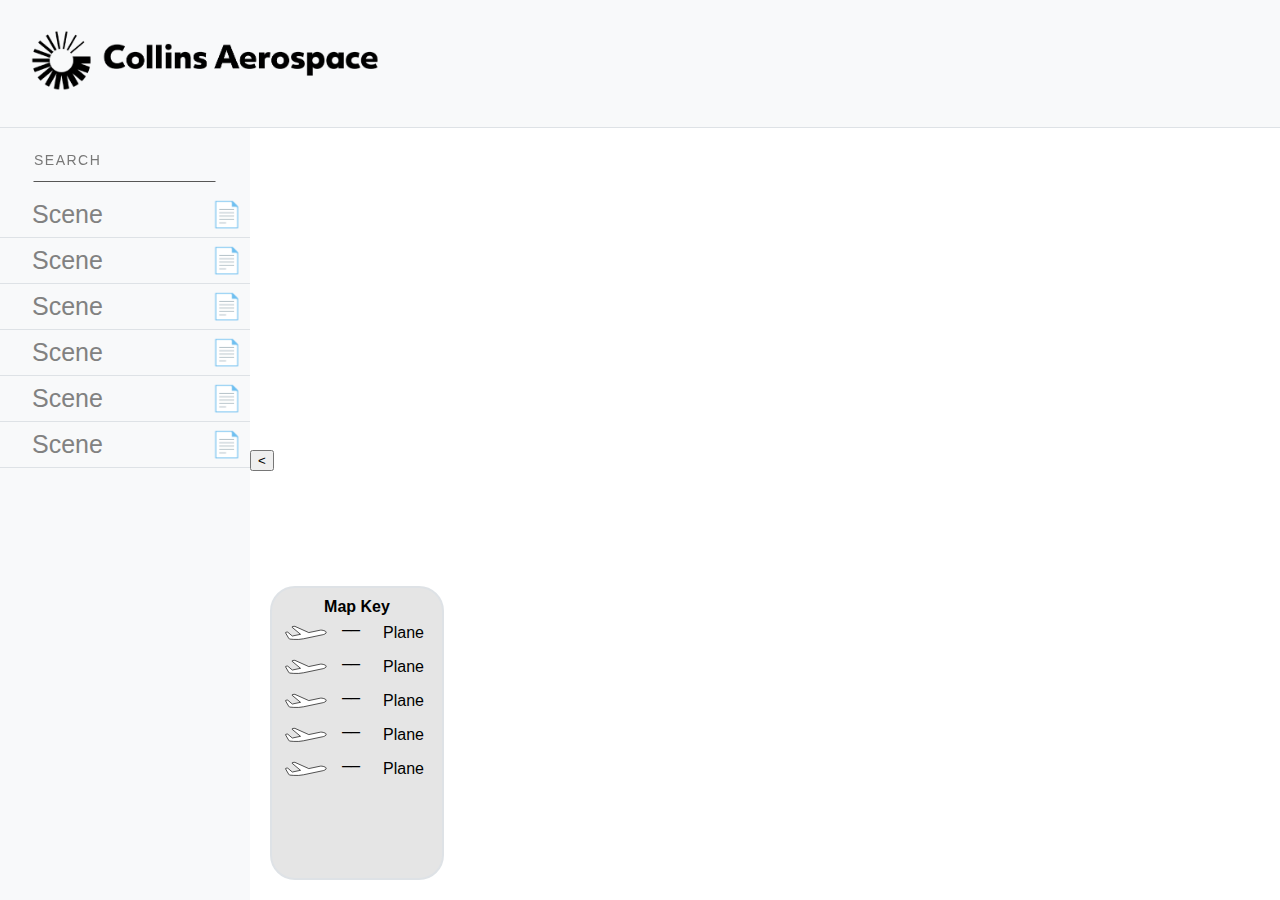
==== Website/index.html @ 30d4fb81 "Front end progress" ====
<!DOCTYPE html>
<html>
<head>
<meta name="viewport" content="width=device-width, initial-scale=1">
<link rel="stylesheet" href="assets/css/styles.css">
<script src="assets/js/scripts.js"></script> 
</head>


<!-- HEADER -->
<header>
  <div class="header_logo">
    <a href="index.html">
      <object style="padding-right: 1rem;" data="assets/img/collins-full-logo.png" width="350" height=""> </object>
    </a>
  </div>
</header>
<body>
  <!-- SIDE NAV -->
  <div id="mySidenav" class="sidenav">
    <!-- SEARCH BAR -->
    <div class="search-container">
      <input class="search-input" type="text" placeholder="Search">
    </div>
    <!-- CONTENT IN SIDEBAR -->
    <div class="sidenav-item">
      <a href="#">Scene</a>
      <a href="report_page.html">&#128196;</a>
    </div>
    <div class="sidenav-item">
      <a href="#">Scene</a>
      <a href="report_page.html">&#128196;</a>
    </div>
    <div class="sidenav-item">
      <a href="#">Scene</a>
      <a href="report_page.html">&#128196;</a>
    </div>
    <div class="sidenav-item">
      <a href="#">Scene</a>
      <a href="report_page.html">&#128196;</a>
    </div>
    <div class="sidenav-item">
      <a href="#">Scene</a>
      <a href="report_page.html">&#128196;</a>
    </div>
    <div class="sidenav-item">
      <a href="#">Scene</a>
      <a href="report_page.html">&#128196;</a>
    </div>
  </div>

  <button id="button" class="sidebar-button" onclick="sb_open()">></button>
  <div id="main" style="margin-left: 250px;">
  <button id="button2" class="sidebar-button" onclick="sb_close()"><</button>

    <!-- MAP KEY -->
    <div class="map-key-container">
      <div class="map-key-title">
        <b>
          Map Key
        </b>
      </div>
      <!-- MAP KEY ITEMS -->
      <div class="map-key-item">
        <svg width="45" height="26" xmlns="http://www.w3.org/2000/svg" xmlns:xlink="http://www.w3.org/1999/xlink" ><defs><clipPath id="clip0"><rect x="0" y="0" width="67" height="36"/></clipPath></defs><g clip-path="url(#clip0)"><path d="M6 72 90 72 90 76 6 76Z" stroke="#000000" stroke-width="1.33333" stroke-linecap="butt" stroke-linejoin="miter" stroke-miterlimit="4" stroke-opacity="1" fill="#FFFFFF" fill-rule="nonzero" fill-opacity="1" transform="scale(1 1.00328)"/><path d="M15.929 46.205C14.9321 46.1269 14.0361 45.5669 13.529 44.705L7.1 33.769C6.89207 33.4012 7.02167 32.9345 7.38946 32.7266 7.45765 32.688 7.53136 32.6602 7.608 32.644L9.97 32.144C10.6671 31.9974 11.3928 32.182 11.935 32.644L20.605 40.07 37.075 36.614 20.3 22.651C19.9755 22.3796 19.9325 21.8965 20.2039 21.572 20.314 21.4403 20.4651 21.3495 20.633 21.314L24.101 20.587C24.7334 20.4531 25.3919 20.5231 25.982 20.787L53.544 33.165 76.752 28.3C79.746 27.671 88.018 29.843 88.489 32.089 89.275 35.832 81.789 37.403 81.789 37.403L43.029 45.537C36.6453 46.8767 30.1035 47.3019 23.6 46.8Z" stroke="#000000" stroke-width="1.33333" stroke-linecap="butt" stroke-linejoin="miter" stroke-miterlimit="4" stroke-opacity="1" fill="#FFFFFF" fill-rule="nonzero" fill-opacity="1" transform="scale(0.5 0.5)"/></g></svg>
        <p style="position:relative; bottom:10px">__</p>
        <p>Plane</p>
      </div>
      <div class="map-key-item">
        <svg width="45" height="26" xmlns="http://www.w3.org/2000/svg" xmlns:xlink="http://www.w3.org/1999/xlink" ><defs><clipPath id="clip0"><rect x="0" y="0" width="67" height="36"/></clipPath></defs><g clip-path="url(#clip0)"><path d="M6 72 90 72 90 76 6 76Z" stroke="#000000" stroke-width="1.33333" stroke-linecap="butt" stroke-linejoin="miter" stroke-miterlimit="4" stroke-opacity="1" fill="#FFFFFF" fill-rule="nonzero" fill-opacity="1" transform="scale(1 1.00328)"/><path d="M15.929 46.205C14.9321 46.1269 14.0361 45.5669 13.529 44.705L7.1 33.769C6.89207 33.4012 7.02167 32.9345 7.38946 32.7266 7.45765 32.688 7.53136 32.6602 7.608 32.644L9.97 32.144C10.6671 31.9974 11.3928 32.182 11.935 32.644L20.605 40.07 37.075 36.614 20.3 22.651C19.9755 22.3796 19.9325 21.8965 20.2039 21.572 20.314 21.4403 20.4651 21.3495 20.633 21.314L24.101 20.587C24.7334 20.4531 25.3919 20.5231 25.982 20.787L53.544 33.165 76.752 28.3C79.746 27.671 88.018 29.843 88.489 32.089 89.275 35.832 81.789 37.403 81.789 37.403L43.029 45.537C36.6453 46.8767 30.1035 47.3019 23.6 46.8Z" stroke="#000000" stroke-width="1.33333" stroke-linecap="butt" stroke-linejoin="miter" stroke-miterlimit="4" stroke-opacity="1" fill="#FFFFFF" fill-rule="nonzero" fill-opacity="1" transform="scale(0.5 0.5)"/></g></svg>
        <p style="position:relative; bottom:10px">__</p>
        <p>Plane</p>
      </div>
      <div class="map-key-item">
        <svg width="45" height="26" xmlns="http://www.w3.org/2000/svg" xmlns:xlink="http://www.w3.org/1999/xlink" ><defs><clipPath id="clip0"><rect x="0" y="0" width="67" height="36"/></clipPath></defs><g clip-path="url(#clip0)"><path d="M6 72 90 72 90 76 6 76Z" stroke="#000000" stroke-width="1.33333" stroke-linecap="butt" stroke-linejoin="miter" stroke-miterlimit="4" stroke-opacity="1" fill="#FFFFFF" fill-rule="nonzero" fill-opacity="1" transform="scale(1 1.00328)"/><path d="M15.929 46.205C14.9321 46.1269 14.0361 45.5669 13.529 44.705L7.1 33.769C6.89207 33.4012 7.02167 32.9345 7.38946 32.7266 7.45765 32.688 7.53136 32.6602 7.608 32.644L9.97 32.144C10.6671 31.9974 11.3928 32.182 11.935 32.644L20.605 40.07 37.075 36.614 20.3 22.651C19.9755 22.3796 19.9325 21.8965 20.2039 21.572 20.314 21.4403 20.4651 21.3495 20.633 21.314L24.101 20.587C24.7334 20.4531 25.3919 20.5231 25.982 20.787L53.544 33.165 76.752 28.3C79.746 27.671 88.018 29.843 88.489 32.089 89.275 35.832 81.789 37.403 81.789 37.403L43.029 45.537C36.6453 46.8767 30.1035 47.3019 23.6 46.8Z" stroke="#000000" stroke-width="1.33333" stroke-linecap="butt" stroke-linejoin="miter" stroke-miterlimit="4" stroke-opacity="1" fill="#FFFFFF" fill-rule="nonzero" fill-opacity="1" transform="scale(0.5 0.5)"/></g></svg>
        <p style="position:relative; bottom:10px">__</p>
        <p>Plane</p>
      </div>
      <div class="map-key-item">
        <svg width="45" height="26" xmlns="http://www.w3.org/2000/svg" xmlns:xlink="http://www.w3.org/1999/xlink" ><defs><clipPath id="clip0"><rect x="0" y="0" width="67" height="36"/></clipPath></defs><g clip-path="url(#clip0)"><path d="M6 72 90 72 90 76 6 76Z" stroke="#000000" stroke-width="1.33333" stroke-linecap="butt" stroke-linejoin="miter" stroke-miterlimit="4" stroke-opacity="1" fill="#FFFFFF" fill-rule="nonzero" fill-opacity="1" transform="scale(1 1.00328)"/><path d="M15.929 46.205C14.9321 46.1269 14.0361 45.5669 13.529 44.705L7.1 33.769C6.89207 33.4012 7.02167 32.9345 7.38946 32.7266 7.45765 32.688 7.53136 32.6602 7.608 32.644L9.97 32.144C10.6671 31.9974 11.3928 32.182 11.935 32.644L20.605 40.07 37.075 36.614 20.3 22.651C19.9755 22.3796 19.9325 21.8965 20.2039 21.572 20.314 21.4403 20.4651 21.3495 20.633 21.314L24.101 20.587C24.7334 20.4531 25.3919 20.5231 25.982 20.787L53.544 33.165 76.752 28.3C79.746 27.671 88.018 29.843 88.489 32.089 89.275 35.832 81.789 37.403 81.789 37.403L43.029 45.537C36.6453 46.8767 30.1035 47.3019 23.6 46.8Z" stroke="#000000" stroke-width="1.33333" stroke-linecap="butt" stroke-linejoin="miter" stroke-miterlimit="4" stroke-opacity="1" fill="#FFFFFF" fill-rule="nonzero" fill-opacity="1" transform="scale(0.5 0.5)"/></g></svg>
        <p style="position:relative; bottom:10px">__</p>
        <p>Plane</p>
      </div>
      <div class="map-key-item">
        <svg width="45" height="26" xmlns="http://www.w3.org/2000/svg" xmlns:xlink="http://www.w3.org/1999/xlink" ><defs><clipPath id="clip0"><rect x="0" y="0" width="67" height="36"/></clipPath></defs><g clip-path="url(#clip0)"><path d="M6 72 90 72 90 76 6 76Z" stroke="#000000" stroke-width="1.33333" stroke-linecap="butt" stroke-linejoin="miter" stroke-miterlimit="4" stroke-opacity="1" fill="#FFFFFF" fill-rule="nonzero" fill-opacity="1" transform="scale(1 1.00328)"/><path d="M15.929 46.205C14.9321 46.1269 14.0361 45.5669 13.529 44.705L7.1 33.769C6.89207 33.4012 7.02167 32.9345 7.38946 32.7266 7.45765 32.688 7.53136 32.6602 7.608 32.644L9.97 32.144C10.6671 31.9974 11.3928 32.182 11.935 32.644L20.605 40.07 37.075 36.614 20.3 22.651C19.9755 22.3796 19.9325 21.8965 20.2039 21.572 20.314 21.4403 20.4651 21.3495 20.633 21.314L24.101 20.587C24.7334 20.4531 25.3919 20.5231 25.982 20.787L53.544 33.165 76.752 28.3C79.746 27.671 88.018 29.843 88.489 32.089 89.275 35.832 81.789 37.403 81.789 37.403L43.029 45.537C36.6453 46.8767 30.1035 47.3019 23.6 46.8Z" stroke="#000000" stroke-width="1.33333" stroke-linecap="butt" stroke-linejoin="miter" stroke-miterlimit="4" stroke-opacity="1" fill="#FFFFFF" fill-rule="nonzero" fill-opacity="1" transform="scale(0.5 0.5)"/></g></svg>
        <p style="position:relative; bottom:10px">__</p>
        <p>Plane</p>
      </div>
    </div>  
  </div>
</div>
   
</body>
</html>
---- Website/assets/css/styles.css ----
body {
  font-family: 'Raleway', sans-serif;
  margin: 0;
  padding: 0;
}

:root {
--sidebar-size: 250px;
--header-bc: #F8F9FA;
--border-colour: #dee2e6;
}

/* The key */
.map-key-container{
margin:20px;
position: absolute;
width: 150px;
min-height: 30%;
bottom: 0;
border-radius: 25px;
padding: 10px;
border: 2px solid var(--border-colour);
background-color: rgba(0, 0, 0, 0.1);
}

.map-key-title{
width: 100%;
text-align: center;
}

.map-key-item{
display: flex;
justify-content: space-between;
}

.map-key-item p{
margin:8px;
}

/* Bootstrap for search */
@import url('https://fonts.googleapis.com/css?family=Raleway:400,700,900');

.search-input {
width: auto;
margin-left: 33px;
margin-top: 10px;
margin-bottom: 10px;
background-color: transparent;
transition: transform 250ms ease-in-out;
font-size: 14px;
line-height: 18px;
color: #575756;
background-color: transparent;
background-repeat: no-repeat;
background-size: 18px 18px;
backface-visibility: hidden;
transform-style: preserve-3d;

padding: 12px 0;
outline: 0;
border: 1px solid transparent;
border-bottom: 1px solid #575756;
border-radius: 0;
background-position: 100% center;
}

.search-input::placeholder {
color: rgba(87, 87, 86, 0.8);
text-transform: uppercase;
letter-spacing: 1.5px;
}

.search-input:hover,
      .search-input:focus {
padding: 12px 0;
outline: 0;
border: 1px solid transparent;
border-bottom: 1px solid #575756;
border-radius: 0;
background-position: 100% center;
}

/* Main section */
.main {
top: 0;
left: 0;
margin-left: var(--sidebar-size);
}

@media screen and (max-height: 450px) {
.sidenav {padding-top: 15px;}
.sidenav a {font-size: 18px;}
}

/* Sidebar */
.sidenav {
height: 100%;
width: var(--sidebar-size);
position: fixed;
z-index: 1;
left: 0;
background-color: var(--header-bc);
overflow-x: hidden;
overflow-y: scroll;
transition: 0.5s;
}

.sidenav-item {
padding: 8px 8px 8px 32px;
text-decoration: none;
font-size: 25px;
color: #818181;
display: flex;
transition: 0.3s;
border-bottom: 1px solid var(--border-colour) !important;
justify-content: space-between;
}

.sidenav-item a {
text-decoration: none;
color: #818181;
}

.sidenav a:hover {
color: #f1f1f1;
}

.sidenav .closebtn {
position: absolute;
top: 0;
right: 25px;
font-size: 36px;
margin-left: 50px;
}

/* Collapsable Sidebar Button */
.sidebar-button{
  position: fixed;
  top: 50%;
}


/* Header */
.header-item {
text-decoration: none;
}

header{
padding: 30px;
text-align: center;
background-color: var(--header-bc);
color: #efece7;
font-size: 25px;
display: flex;
flex-direction: row;
justify-content: space-between;
border-bottom: 1px solid var(--border-colour) !important;
}
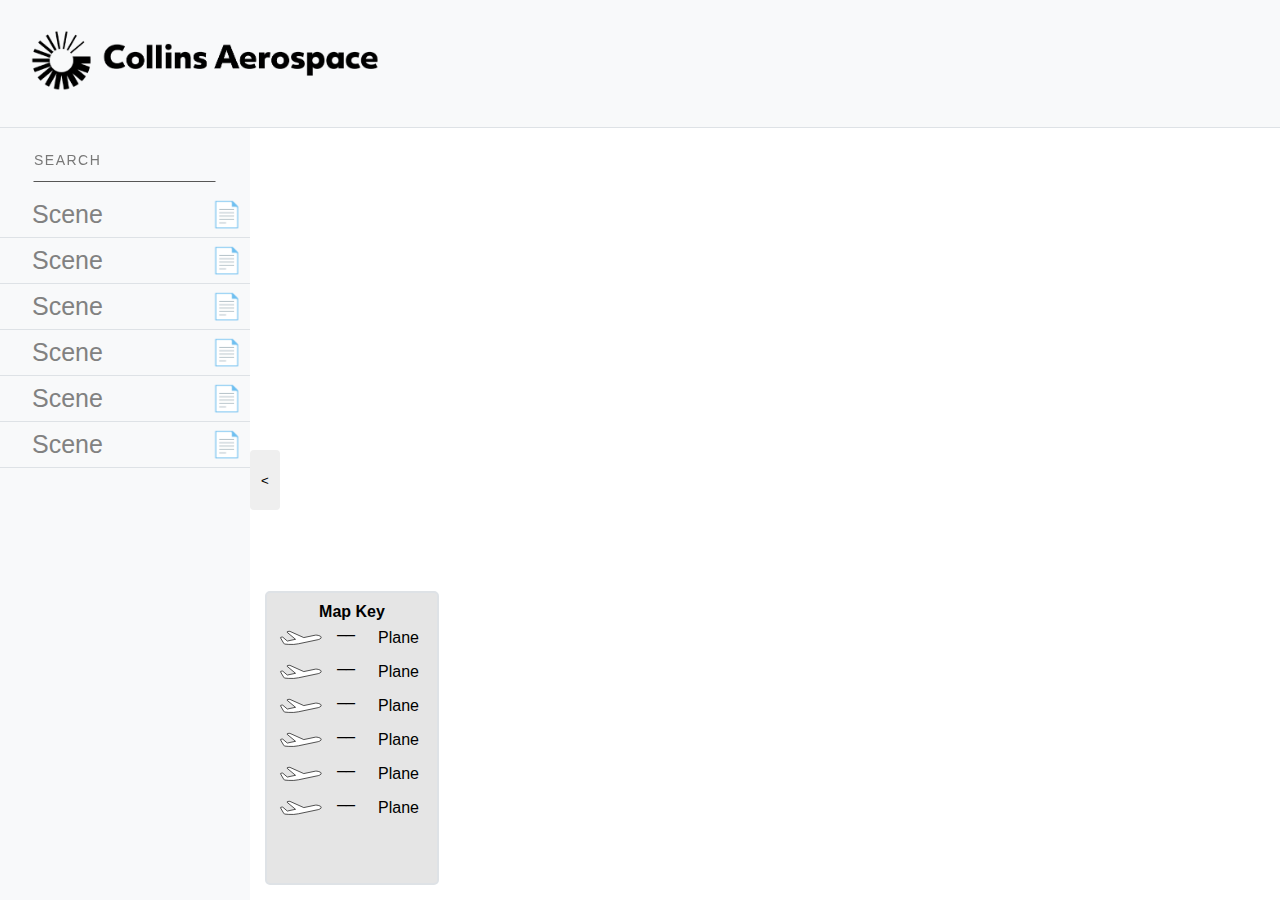
==== commit cf4a85d7: "Updated front end" ====
--- a/Website/index.html
+++ b/Website/index.html
@@ -11,7 +11,7 @@
 <header>
   <div class="header_logo">
     <a href="index.html">
-      <object style="padding-right: 1rem;" data="assets/img/collins-full-logo.png" width="350" height=""> </object>
+      <object style="padding-right: 1rem;" data="assets/img/collins-full-logo.png" width="350"> </object>
     </a>
   </div>
 </header>
@@ -86,6 +86,11 @@
         <p style="position:relative; bottom:10px">__</p>
         <p>Plane</p>
       </div>
+      <div class="map-key-item">
+        <svg width="45" height="26" xmlns="http://www.w3.org/2000/svg" xmlns:xlink="http://www.w3.org/1999/xlink" ><defs><clipPath id="clip0"><rect x="0" y="0" width="67" height="36"/></clipPath></defs><g clip-path="url(#clip0)"><path d="M6 72 90 72 90 76 6 76Z" stroke="#000000" stroke-width="1.33333" stroke-linecap="butt" stroke-linejoin="miter" stroke-miterlimit="4" stroke-opacity="1" fill="#FFFFFF" fill-rule="nonzero" fill-opacity="1" transform="scale(1 1.00328)"/><path d="M15.929 46.205C14.9321 46.1269 14.0361 45.5669 13.529 44.705L7.1 33.769C6.89207 33.4012 7.02167 32.9345 7.38946 32.7266 7.45765 32.688 7.53136 32.6602 7.608 32.644L9.97 32.144C10.6671 31.9974 11.3928 32.182 11.935 32.644L20.605 40.07 37.075 36.614 20.3 22.651C19.9755 22.3796 19.9325 21.8965 20.2039 21.572 20.314 21.4403 20.4651 21.3495 20.633 21.314L24.101 20.587C24.7334 20.4531 25.3919 20.5231 25.982 20.787L53.544 33.165 76.752 28.3C79.746 27.671 88.018 29.843 88.489 32.089 89.275 35.832 81.789 37.403 81.789 37.403L43.029 45.537C36.6453 46.8767 30.1035 47.3019 23.6 46.8Z" stroke="#000000" stroke-width="1.33333" stroke-linecap="butt" stroke-linejoin="miter" stroke-miterlimit="4" stroke-opacity="1" fill="#FFFFFF" fill-rule="nonzero" fill-opacity="1" transform="scale(0.5 0.5)"/></g></svg>
+        <p style="position:relative; bottom:10px">__</p>
+        <p>Plane</p>
+      </div>
     </div>  
   </div>
 </div>
--- a/Website/assets/css/styles.css
+++ b/Website/assets/css/styles.css
@@ -12,12 +12,12 @@
 
 /* The key */
 .map-key-container{
-margin:20px;
+margin:15px;
 position: absolute;
 width: 150px;
 min-height: 30%;
 bottom: 0;
-border-radius: 25px;
+border-radius: 5px;
 padding: 10px;
 border: 2px solid var(--border-colour);
 background-color: rgba(0, 0, 0, 0.1);
@@ -137,6 +137,10 @@
 .sidebar-button{
   position: fixed;
   top: 50%;
+  height: 60px;
+  border: none;
+  border-radius: 4px;
+  width: 30px;
 }
 
 
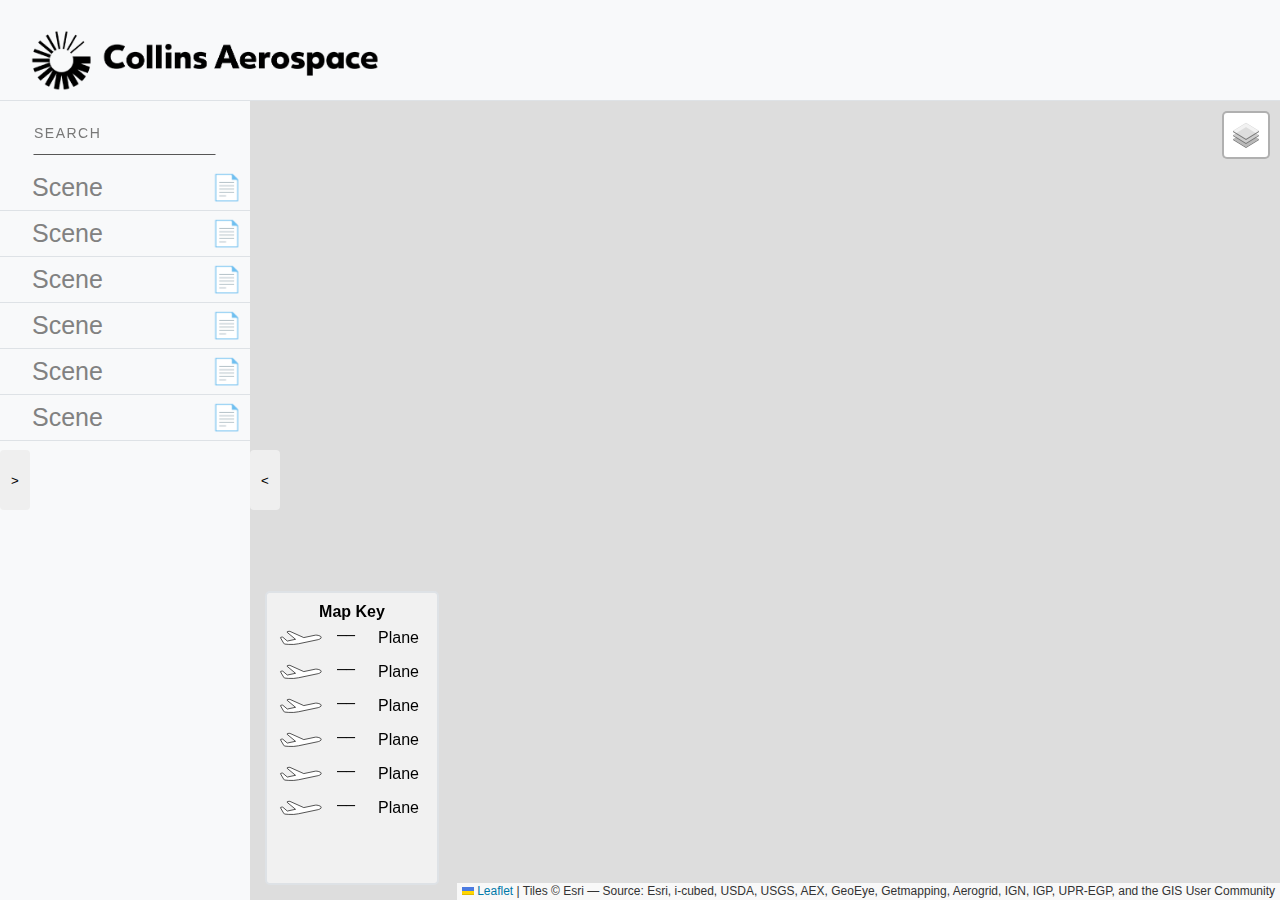
==== commit c784b659: "The new proposed webpage" ====
--- a/Website/index.html
+++ b/Website/index.html
@@ -2,98 +2,121 @@
 <html>
 <head>
 <meta name="viewport" content="width=device-width, initial-scale=1">
-<link rel="stylesheet" href="assets/css/styles.css">
-<script src="assets/js/scripts.js"></script> 
+<!-- LEAFLET -->
+<link rel="stylesheet" href="scripts/leaflet.css"/>
+<link rel="stylesheet" href="scripts/leaflet.draw.css"/>
+<link rel="stylesheet" href="scripts/main.css"/>
+<script src="scripts/leaflet.js"></script>
+<script src="scripts/leaflet.draw.js"></script>
+<script src="scripts/heatmap.min.js"></script>
+<script src="scripts/leaflet-heatmap.js"></script>
+<script src="scripts/main.js"></script>
+
+<!-- VANILLA -->
+<link rel="stylesheet" href="scripts/css/styles.css">
+<script src="scripts/js/scripts.js"></script> 
 </head>
 
 
-<!-- HEADER -->
-<header>
-  <div class="header_logo">
-    <a href="index.html">
-      <object style="padding-right: 1rem;" data="assets/img/collins-full-logo.png" width="350"> </object>
-    </a>
-  </div>
-</header>
 <body>
-  <!-- SIDE NAV -->
-  <div id="mySidenav" class="sidenav">
+
+  <!-- HEADER -->
+  <header>
+    <div class="header_logo">
+      <a href="index.html">
+        <object style="padding-right: 1rem;" data="scripts/img/collins-full-logo.png" width="350"> </object>
+      </a>
+    </div>
+  </header>
+  
+  <!-- MAP -->
+  <div id="map"></div>
+  <div class="main">
+
+  
+    <!-- SIDE NAV -->
+    <div id="mySidenav" class="sidenav">
     <!-- SEARCH BAR -->
-    <div class="search-container">
-      <input class="search-input" type="text" placeholder="Search">
+      <div class="search-container">
+        <input class="search-input" type="text" placeholder="Search">
+      </div>
+      <!-- CONTENT IN SIDEBAR -->
+      <div class="sidenav-item">
+        <a href="#">Scene</a>
+        <a href="report_page.html">&#128196;</a>
+      </div>
+      <div class="sidenav-item">
+        <a href="#">Scene</a>
+        <a href="report_page.html">&#128196;</a>
+      </div>
+      <div class="sidenav-item">
+        <a href="#">Scene</a>
+        <a href="report_page.html">&#128196;</a>
+      </div>
+      <div class="sidenav-item">
+        <a href="#">Scene</a>
+        <a href="report_page.html">&#128196;</a>
+      </div>
+      <div class="sidenav-item">
+        <a href="#">Scene</a>
+        <a href="report_page.html">&#128196;</a>
+      </div>
+      <div class="sidenav-item">
+        <a href="#">Scene</a>
+        <a href="report_page.html">&#128196;</a>
+      </div>
     </div>
-    <!-- CONTENT IN SIDEBAR -->
-    <div class="sidenav-item">
-      <a href="#">Scene</a>
-      <a href="report_page.html">&#128196;</a>
-    </div>
-    <div class="sidenav-item">
-      <a href="#">Scene</a>
-      <a href="report_page.html">&#128196;</a>
-    </div>
-    <div class="sidenav-item">
-      <a href="#">Scene</a>
-      <a href="report_page.html">&#128196;</a>
-    </div>
-    <div class="sidenav-item">
-      <a href="#">Scene</a>
-      <a href="report_page.html">&#128196;</a>
-    </div>
-    <div class="sidenav-item">
-      <a href="#">Scene</a>
-      <a href="report_page.html">&#128196;</a>
-    </div>
-    <div class="sidenav-item">
-      <a href="#">Scene</a>
-      <a href="report_page.html">&#128196;</a>
+
+
+    <!-- BUTTONS FOR COLLAPSING SIDEBAR -->
+    <button id="button" class="sidebar-button" onclick="sb_open()">></button>
+    <div id="map-display" style="margin-left: 250px;">
+      <button id="button2" class="sidebar-button" onclick="sb_close()"><</button> 
+
+      
+
+      <!-- MAP KEY -->
+      <div class="map-key-container">
+        <div class="map-key-title">
+          <b>
+            Map Key
+          </b>
+        </div>
+        <!-- MAP KEY ITEMS -->
+        <div class="map-key-item">
+          <svg width="45" height="26" xmlns="http://www.w3.org/2000/svg" xmlns:xlink="http://www.w3.org/1999/xlink" ><defs><clipPath id="clip0"><rect x="0" y="0" width="67" height="36"/></clipPath></defs><g clip-path="url(#clip0)"><path d="M6 72 90 72 90 76 6 76Z" stroke="#000000" stroke-width="1.33333" stroke-linecap="butt" stroke-linejoin="miter" stroke-miterlimit="4" stroke-opacity="1" fill="#FFFFFF" fill-rule="nonzero" fill-opacity="1" transform="scale(1 1.00328)"/><path d="M15.929 46.205C14.9321 46.1269 14.0361 45.5669 13.529 44.705L7.1 33.769C6.89207 33.4012 7.02167 32.9345 7.38946 32.7266 7.45765 32.688 7.53136 32.6602 7.608 32.644L9.97 32.144C10.6671 31.9974 11.3928 32.182 11.935 32.644L20.605 40.07 37.075 36.614 20.3 22.651C19.9755 22.3796 19.9325 21.8965 20.2039 21.572 20.314 21.4403 20.4651 21.3495 20.633 21.314L24.101 20.587C24.7334 20.4531 25.3919 20.5231 25.982 20.787L53.544 33.165 76.752 28.3C79.746 27.671 88.018 29.843 88.489 32.089 89.275 35.832 81.789 37.403 81.789 37.403L43.029 45.537C36.6453 46.8767 30.1035 47.3019 23.6 46.8Z" stroke="#000000" stroke-width="1.33333" stroke-linecap="butt" stroke-linejoin="miter" stroke-miterlimit="4" stroke-opacity="1" fill="#FFFFFF" fill-rule="nonzero" fill-opacity="1" transform="scale(0.5 0.5)"/></g></svg>
+          <p style="position:relative; bottom:10px">__</p>
+          <p>Plane</p>
+        </div>
+        <div class="map-key-item">
+          <svg width="45" height="26" xmlns="http://www.w3.org/2000/svg" xmlns:xlink="http://www.w3.org/1999/xlink" ><defs><clipPath id="clip0"><rect x="0" y="0" width="67" height="36"/></clipPath></defs><g clip-path="url(#clip0)"><path d="M6 72 90 72 90 76 6 76Z" stroke="#000000" stroke-width="1.33333" stroke-linecap="butt" stroke-linejoin="miter" stroke-miterlimit="4" stroke-opacity="1" fill="#FFFFFF" fill-rule="nonzero" fill-opacity="1" transform="scale(1 1.00328)"/><path d="M15.929 46.205C14.9321 46.1269 14.0361 45.5669 13.529 44.705L7.1 33.769C6.89207 33.4012 7.02167 32.9345 7.38946 32.7266 7.45765 32.688 7.53136 32.6602 7.608 32.644L9.97 32.144C10.6671 31.9974 11.3928 32.182 11.935 32.644L20.605 40.07 37.075 36.614 20.3 22.651C19.9755 22.3796 19.9325 21.8965 20.2039 21.572 20.314 21.4403 20.4651 21.3495 20.633 21.314L24.101 20.587C24.7334 20.4531 25.3919 20.5231 25.982 20.787L53.544 33.165 76.752 28.3C79.746 27.671 88.018 29.843 88.489 32.089 89.275 35.832 81.789 37.403 81.789 37.403L43.029 45.537C36.6453 46.8767 30.1035 47.3019 23.6 46.8Z" stroke="#000000" stroke-width="1.33333" stroke-linecap="butt" stroke-linejoin="miter" stroke-miterlimit="4" stroke-opacity="1" fill="#FFFFFF" fill-rule="nonzero" fill-opacity="1" transform="scale(0.5 0.5)"/></g></svg>
+          <p style="position:relative; bottom:10px">__</p>
+          <p>Plane</p>
+        </div>
+        <div class="map-key-item">
+          <svg width="45" height="26" xmlns="http://www.w3.org/2000/svg" xmlns:xlink="http://www.w3.org/1999/xlink" ><defs><clipPath id="clip0"><rect x="0" y="0" width="67" height="36"/></clipPath></defs><g clip-path="url(#clip0)"><path d="M6 72 90 72 90 76 6 76Z" stroke="#000000" stroke-width="1.33333" stroke-linecap="butt" stroke-linejoin="miter" stroke-miterlimit="4" stroke-opacity="1" fill="#FFFFFF" fill-rule="nonzero" fill-opacity="1" transform="scale(1 1.00328)"/><path d="M15.929 46.205C14.9321 46.1269 14.0361 45.5669 13.529 44.705L7.1 33.769C6.89207 33.4012 7.02167 32.9345 7.38946 32.7266 7.45765 32.688 7.53136 32.6602 7.608 32.644L9.97 32.144C10.6671 31.9974 11.3928 32.182 11.935 32.644L20.605 40.07 37.075 36.614 20.3 22.651C19.9755 22.3796 19.9325 21.8965 20.2039 21.572 20.314 21.4403 20.4651 21.3495 20.633 21.314L24.101 20.587C24.7334 20.4531 25.3919 20.5231 25.982 20.787L53.544 33.165 76.752 28.3C79.746 27.671 88.018 29.843 88.489 32.089 89.275 35.832 81.789 37.403 81.789 37.403L43.029 45.537C36.6453 46.8767 30.1035 47.3019 23.6 46.8Z" stroke="#000000" stroke-width="1.33333" stroke-linecap="butt" stroke-linejoin="miter" stroke-miterlimit="4" stroke-opacity="1" fill="#FFFFFF" fill-rule="nonzero" fill-opacity="1" transform="scale(0.5 0.5)"/></g></svg>
+          <p style="position:relative; bottom:10px">__</p>
+          <p>Plane</p>
+        </div>
+        <div class="map-key-item">
+          <svg width="45" height="26" xmlns="http://www.w3.org/2000/svg" xmlns:xlink="http://www.w3.org/1999/xlink" ><defs><clipPath id="clip0"><rect x="0" y="0" width="67" height="36"/></clipPath></defs><g clip-path="url(#clip0)"><path d="M6 72 90 72 90 76 6 76Z" stroke="#000000" stroke-width="1.33333" stroke-linecap="butt" stroke-linejoin="miter" stroke-miterlimit="4" stroke-opacity="1" fill="#FFFFFF" fill-rule="nonzero" fill-opacity="1" transform="scale(1 1.00328)"/><path d="M15.929 46.205C14.9321 46.1269 14.0361 45.5669 13.529 44.705L7.1 33.769C6.89207 33.4012 7.02167 32.9345 7.38946 32.7266 7.45765 32.688 7.53136 32.6602 7.608 32.644L9.97 32.144C10.6671 31.9974 11.3928 32.182 11.935 32.644L20.605 40.07 37.075 36.614 20.3 22.651C19.9755 22.3796 19.9325 21.8965 20.2039 21.572 20.314 21.4403 20.4651 21.3495 20.633 21.314L24.101 20.587C24.7334 20.4531 25.3919 20.5231 25.982 20.787L53.544 33.165 76.752 28.3C79.746 27.671 88.018 29.843 88.489 32.089 89.275 35.832 81.789 37.403 81.789 37.403L43.029 45.537C36.6453 46.8767 30.1035 47.3019 23.6 46.8Z" stroke="#000000" stroke-width="1.33333" stroke-linecap="butt" stroke-linejoin="miter" stroke-miterlimit="4" stroke-opacity="1" fill="#FFFFFF" fill-rule="nonzero" fill-opacity="1" transform="scale(0.5 0.5)"/></g></svg>
+          <p style="position:relative; bottom:10px">__</p>
+          <p>Plane</p>
+        </div>
+        <div class="map-key-item">
+          <svg width="45" height="26" xmlns="http://www.w3.org/2000/svg" xmlns:xlink="http://www.w3.org/1999/xlink" ><defs><clipPath id="clip0"><rect x="0" y="0" width="67" height="36"/></clipPath></defs><g clip-path="url(#clip0)"><path d="M6 72 90 72 90 76 6 76Z" stroke="#000000" stroke-width="1.33333" stroke-linecap="butt" stroke-linejoin="miter" stroke-miterlimit="4" stroke-opacity="1" fill="#FFFFFF" fill-rule="nonzero" fill-opacity="1" transform="scale(1 1.00328)"/><path d="M15.929 46.205C14.9321 46.1269 14.0361 45.5669 13.529 44.705L7.1 33.769C6.89207 33.4012 7.02167 32.9345 7.38946 32.7266 7.45765 32.688 7.53136 32.6602 7.608 32.644L9.97 32.144C10.6671 31.9974 11.3928 32.182 11.935 32.644L20.605 40.07 37.075 36.614 20.3 22.651C19.9755 22.3796 19.9325 21.8965 20.2039 21.572 20.314 21.4403 20.4651 21.3495 20.633 21.314L24.101 20.587C24.7334 20.4531 25.3919 20.5231 25.982 20.787L53.544 33.165 76.752 28.3C79.746 27.671 88.018 29.843 88.489 32.089 89.275 35.832 81.789 37.403 81.789 37.403L43.029 45.537C36.6453 46.8767 30.1035 47.3019 23.6 46.8Z" stroke="#000000" stroke-width="1.33333" stroke-linecap="butt" stroke-linejoin="miter" stroke-miterlimit="4" stroke-opacity="1" fill="#FFFFFF" fill-rule="nonzero" fill-opacity="1" transform="scale(0.5 0.5)"/></g></svg>
+          <p style="position:relative; bottom:10px">__</p>
+          <p>Plane</p>
+        </div>
+        <div class="map-key-item">
+          <svg width="45" height="26" xmlns="http://www.w3.org/2000/svg" xmlns:xlink="http://www.w3.org/1999/xlink" ><defs><clipPath id="clip0"><rect x="0" y="0" width="67" height="36"/></clipPath></defs><g clip-path="url(#clip0)"><path d="M6 72 90 72 90 76 6 76Z" stroke="#000000" stroke-width="1.33333" stroke-linecap="butt" stroke-linejoin="miter" stroke-miterlimit="4" stroke-opacity="1" fill="#FFFFFF" fill-rule="nonzero" fill-opacity="1" transform="scale(1 1.00328)"/><path d="M15.929 46.205C14.9321 46.1269 14.0361 45.5669 13.529 44.705L7.1 33.769C6.89207 33.4012 7.02167 32.9345 7.38946 32.7266 7.45765 32.688 7.53136 32.6602 7.608 32.644L9.97 32.144C10.6671 31.9974 11.3928 32.182 11.935 32.644L20.605 40.07 37.075 36.614 20.3 22.651C19.9755 22.3796 19.9325 21.8965 20.2039 21.572 20.314 21.4403 20.4651 21.3495 20.633 21.314L24.101 20.587C24.7334 20.4531 25.3919 20.5231 25.982 20.787L53.544 33.165 76.752 28.3C79.746 27.671 88.018 29.843 88.489 32.089 89.275 35.832 81.789 37.403 81.789 37.403L43.029 45.537C36.6453 46.8767 30.1035 47.3019 23.6 46.8Z" stroke="#000000" stroke-width="1.33333" stroke-linecap="butt" stroke-linejoin="miter" stroke-miterlimit="4" stroke-opacity="1" fill="#FFFFFF" fill-rule="nonzero" fill-opacity="1" transform="scale(0.5 0.5)"/></g></svg>
+          <p style="position:relative; bottom:10px">__</p>
+          <p>Plane</p>
+        </div>
+      </div>
+
+
     </div>
   </div>
-
-  <button id="button" class="sidebar-button" onclick="sb_open()">></button>
-  <div id="main" style="margin-left: 250px;">
-  <button id="button2" class="sidebar-button" onclick="sb_close()"><</button>
-
-    <!-- MAP KEY -->
-    <div class="map-key-container">
-      <div class="map-key-title">
-        <b>
-          Map Key
-        </b>
-      </div>
-      <!-- MAP KEY ITEMS -->
-      <div class="map-key-item">
-        <svg width="45" height="26" xmlns="http://www.w3.org/2000/svg" xmlns:xlink="http://www.w3.org/1999/xlink" ><defs><clipPath id="clip0"><rect x="0" y="0" width="67" height="36"/></clipPath></defs><g clip-path="url(#clip0)"><path d="M6 72 90 72 90 76 6 76Z" stroke="#000000" stroke-width="1.33333" stroke-linecap="butt" stroke-linejoin="miter" stroke-miterlimit="4" stroke-opacity="1" fill="#FFFFFF" fill-rule="nonzero" fill-opacity="1" transform="scale(1 1.00328)"/><path d="M15.929 46.205C14.9321 46.1269 14.0361 45.5669 13.529 44.705L7.1 33.769C6.89207 33.4012 7.02167 32.9345 7.38946 32.7266 7.45765 32.688 7.53136 32.6602 7.608 32.644L9.97 32.144C10.6671 31.9974 11.3928 32.182 11.935 32.644L20.605 40.07 37.075 36.614 20.3 22.651C19.9755 22.3796 19.9325 21.8965 20.2039 21.572 20.314 21.4403 20.4651 21.3495 20.633 21.314L24.101 20.587C24.7334 20.4531 25.3919 20.5231 25.982 20.787L53.544 33.165 76.752 28.3C79.746 27.671 88.018 29.843 88.489 32.089 89.275 35.832 81.789 37.403 81.789 37.403L43.029 45.537C36.6453 46.8767 30.1035 47.3019 23.6 46.8Z" stroke="#000000" stroke-width="1.33333" stroke-linecap="butt" stroke-linejoin="miter" stroke-miterlimit="4" stroke-opacity="1" fill="#FFFFFF" fill-rule="nonzero" fill-opacity="1" transform="scale(0.5 0.5)"/></g></svg>
-        <p style="position:relative; bottom:10px">__</p>
-        <p>Plane</p>
-      </div>
-      <div class="map-key-item">
-        <svg width="45" height="26" xmlns="http://www.w3.org/2000/svg" xmlns:xlink="http://www.w3.org/1999/xlink" ><defs><clipPath id="clip0"><rect x="0" y="0" width="67" height="36"/></clipPath></defs><g clip-path="url(#clip0)"><path d="M6 72 90 72 90 76 6 76Z" stroke="#000000" stroke-width="1.33333" stroke-linecap="butt" stroke-linejoin="miter" stroke-miterlimit="4" stroke-opacity="1" fill="#FFFFFF" fill-rule="nonzero" fill-opacity="1" transform="scale(1 1.00328)"/><path d="M15.929 46.205C14.9321 46.1269 14.0361 45.5669 13.529 44.705L7.1 33.769C6.89207 33.4012 7.02167 32.9345 7.38946 32.7266 7.45765 32.688 7.53136 32.6602 7.608 32.644L9.97 32.144C10.6671 31.9974 11.3928 32.182 11.935 32.644L20.605 40.07 37.075 36.614 20.3 22.651C19.9755 22.3796 19.9325 21.8965 20.2039 21.572 20.314 21.4403 20.4651 21.3495 20.633 21.314L24.101 20.587C24.7334 20.4531 25.3919 20.5231 25.982 20.787L53.544 33.165 76.752 28.3C79.746 27.671 88.018 29.843 88.489 32.089 89.275 35.832 81.789 37.403 81.789 37.403L43.029 45.537C36.6453 46.8767 30.1035 47.3019 23.6 46.8Z" stroke="#000000" stroke-width="1.33333" stroke-linecap="butt" stroke-linejoin="miter" stroke-miterlimit="4" stroke-opacity="1" fill="#FFFFFF" fill-rule="nonzero" fill-opacity="1" transform="scale(0.5 0.5)"/></g></svg>
-        <p style="position:relative; bottom:10px">__</p>
-        <p>Plane</p>
-      </div>
-      <div class="map-key-item">
-        <svg width="45" height="26" xmlns="http://www.w3.org/2000/svg" xmlns:xlink="http://www.w3.org/1999/xlink" ><defs><clipPath id="clip0"><rect x="0" y="0" width="67" height="36"/></clipPath></defs><g clip-path="url(#clip0)"><path d="M6 72 90 72 90 76 6 76Z" stroke="#000000" stroke-width="1.33333" stroke-linecap="butt" stroke-linejoin="miter" stroke-miterlimit="4" stroke-opacity="1" fill="#FFFFFF" fill-rule="nonzero" fill-opacity="1" transform="scale(1 1.00328)"/><path d="M15.929 46.205C14.9321 46.1269 14.0361 45.5669 13.529 44.705L7.1 33.769C6.89207 33.4012 7.02167 32.9345 7.38946 32.7266 7.45765 32.688 7.53136 32.6602 7.608 32.644L9.97 32.144C10.6671 31.9974 11.3928 32.182 11.935 32.644L20.605 40.07 37.075 36.614 20.3 22.651C19.9755 22.3796 19.9325 21.8965 20.2039 21.572 20.314 21.4403 20.4651 21.3495 20.633 21.314L24.101 20.587C24.7334 20.4531 25.3919 20.5231 25.982 20.787L53.544 33.165 76.752 28.3C79.746 27.671 88.018 29.843 88.489 32.089 89.275 35.832 81.789 37.403 81.789 37.403L43.029 45.537C36.6453 46.8767 30.1035 47.3019 23.6 46.8Z" stroke="#000000" stroke-width="1.33333" stroke-linecap="butt" stroke-linejoin="miter" stroke-miterlimit="4" stroke-opacity="1" fill="#FFFFFF" fill-rule="nonzero" fill-opacity="1" transform="scale(0.5 0.5)"/></g></svg>
-        <p style="position:relative; bottom:10px">__</p>
-        <p>Plane</p>
-      </div>
-      <div class="map-key-item">
-        <svg width="45" height="26" xmlns="http://www.w3.org/2000/svg" xmlns:xlink="http://www.w3.org/1999/xlink" ><defs><clipPath id="clip0"><rect x="0" y="0" width="67" height="36"/></clipPath></defs><g clip-path="url(#clip0)"><path d="M6 72 90 72 90 76 6 76Z" stroke="#000000" stroke-width="1.33333" stroke-linecap="butt" stroke-linejoin="miter" stroke-miterlimit="4" stroke-opacity="1" fill="#FFFFFF" fill-rule="nonzero" fill-opacity="1" transform="scale(1 1.00328)"/><path d="M15.929 46.205C14.9321 46.1269 14.0361 45.5669 13.529 44.705L7.1 33.769C6.89207 33.4012 7.02167 32.9345 7.38946 32.7266 7.45765 32.688 7.53136 32.6602 7.608 32.644L9.97 32.144C10.6671 31.9974 11.3928 32.182 11.935 32.644L20.605 40.07 37.075 36.614 20.3 22.651C19.9755 22.3796 19.9325 21.8965 20.2039 21.572 20.314 21.4403 20.4651 21.3495 20.633 21.314L24.101 20.587C24.7334 20.4531 25.3919 20.5231 25.982 20.787L53.544 33.165 76.752 28.3C79.746 27.671 88.018 29.843 88.489 32.089 89.275 35.832 81.789 37.403 81.789 37.403L43.029 45.537C36.6453 46.8767 30.1035 47.3019 23.6 46.8Z" stroke="#000000" stroke-width="1.33333" stroke-linecap="butt" stroke-linejoin="miter" stroke-miterlimit="4" stroke-opacity="1" fill="#FFFFFF" fill-rule="nonzero" fill-opacity="1" transform="scale(0.5 0.5)"/></g></svg>
-        <p style="position:relative; bottom:10px">__</p>
-        <p>Plane</p>
-      </div>
-      <div class="map-key-item">
-        <svg width="45" height="26" xmlns="http://www.w3.org/2000/svg" xmlns:xlink="http://www.w3.org/1999/xlink" ><defs><clipPath id="clip0"><rect x="0" y="0" width="67" height="36"/></clipPath></defs><g clip-path="url(#clip0)"><path d="M6 72 90 72 90 76 6 76Z" stroke="#000000" stroke-width="1.33333" stroke-linecap="butt" stroke-linejoin="miter" stroke-miterlimit="4" stroke-opacity="1" fill="#FFFFFF" fill-rule="nonzero" fill-opacity="1" transform="scale(1 1.00328)"/><path d="M15.929 46.205C14.9321 46.1269 14.0361 45.5669 13.529 44.705L7.1 33.769C6.89207 33.4012 7.02167 32.9345 7.38946 32.7266 7.45765 32.688 7.53136 32.6602 7.608 32.644L9.97 32.144C10.6671 31.9974 11.3928 32.182 11.935 32.644L20.605 40.07 37.075 36.614 20.3 22.651C19.9755 22.3796 19.9325 21.8965 20.2039 21.572 20.314 21.4403 20.4651 21.3495 20.633 21.314L24.101 20.587C24.7334 20.4531 25.3919 20.5231 25.982 20.787L53.544 33.165 76.752 28.3C79.746 27.671 88.018 29.843 88.489 32.089 89.275 35.832 81.789 37.403 81.789 37.403L43.029 45.537C36.6453 46.8767 30.1035 47.3019 23.6 46.8Z" stroke="#000000" stroke-width="1.33333" stroke-linecap="butt" stroke-linejoin="miter" stroke-miterlimit="4" stroke-opacity="1" fill="#FFFFFF" fill-rule="nonzero" fill-opacity="1" transform="scale(0.5 0.5)"/></g></svg>
-        <p style="position:relative; bottom:10px">__</p>
-        <p>Plane</p>
-      </div>
-      <div class="map-key-item">
-        <svg width="45" height="26" xmlns="http://www.w3.org/2000/svg" xmlns:xlink="http://www.w3.org/1999/xlink" ><defs><clipPath id="clip0"><rect x="0" y="0" width="67" height="36"/></clipPath></defs><g clip-path="url(#clip0)"><path d="M6 72 90 72 90 76 6 76Z" stroke="#000000" stroke-width="1.33333" stroke-linecap="butt" stroke-linejoin="miter" stroke-miterlimit="4" stroke-opacity="1" fill="#FFFFFF" fill-rule="nonzero" fill-opacity="1" transform="scale(1 1.00328)"/><path d="M15.929 46.205C14.9321 46.1269 14.0361 45.5669 13.529 44.705L7.1 33.769C6.89207 33.4012 7.02167 32.9345 7.38946 32.7266 7.45765 32.688 7.53136 32.6602 7.608 32.644L9.97 32.144C10.6671 31.9974 11.3928 32.182 11.935 32.644L20.605 40.07 37.075 36.614 20.3 22.651C19.9755 22.3796 19.9325 21.8965 20.2039 21.572 20.314 21.4403 20.4651 21.3495 20.633 21.314L24.101 20.587C24.7334 20.4531 25.3919 20.5231 25.982 20.787L53.544 33.165 76.752 28.3C79.746 27.671 88.018 29.843 88.489 32.089 89.275 35.832 81.789 37.403 81.789 37.403L43.029 45.537C36.6453 46.8767 30.1035 47.3019 23.6 46.8Z" stroke="#000000" stroke-width="1.33333" stroke-linecap="butt" stroke-linejoin="miter" stroke-miterlimit="4" stroke-opacity="1" fill="#FFFFFF" fill-rule="nonzero" fill-opacity="1" transform="scale(0.5 0.5)"/></g></svg>
-        <p style="position:relative; bottom:10px">__</p>
-        <p>Plane</p>
-      </div>
-    </div>  
-  </div>
-</div>
-   
 </body>
 </html> 
--- a/Website/scripts/leaflet.css
+++ b/Website/scripts/leaflet.css
@@ -0,0 +1,656 @@
+/* required styles */
+
+.leaflet-pane,
+.leaflet-tile,
+.leaflet-marker-icon,
+.leaflet-marker-shadow,
+.leaflet-tile-container,
+.leaflet-pane > svg,
+.leaflet-pane > canvas,
+.leaflet-zoom-box,
+.leaflet-image-layer,
+.leaflet-layer {
+	position: absolute;
+	left: 0;
+	top: 0;
+	}
+.leaflet-container {
+	overflow: hidden;
+	}
+.leaflet-tile,
+.leaflet-marker-icon,
+.leaflet-marker-shadow {
+	-webkit-user-select: none;
+	   -moz-user-select: none;
+	        user-select: none;
+	  -webkit-user-drag: none;
+	}
+/* Prevents IE11 from highlighting tiles in blue */
+.leaflet-tile::selection {
+	background: transparent;
+}
+/* Safari renders non-retina tile on retina better with this, but Chrome is worse */
+.leaflet-safari .leaflet-tile {
+	image-rendering: -webkit-optimize-contrast;
+	}
+/* hack that prevents hw layers "stretching" when loading new tiles */
+.leaflet-safari .leaflet-tile-container {
+	width: 1600px;
+	height: 1600px;
+	-webkit-transform-origin: 0 0;
+	}
+.leaflet-marker-icon,
+.leaflet-marker-shadow {
+	display: block;
+	}
+/* .leaflet-container svg: reset svg max-width decleration shipped in Joomla! (joomla.org) 3.x */
+/* .leaflet-container img: map is broken in FF if you have max-width: 100% on tiles */
+.leaflet-container .leaflet-overlay-pane svg {
+	max-width: none !important;
+	max-height: none !important;
+	}
+.leaflet-container .leaflet-marker-pane img,
+.leaflet-container .leaflet-shadow-pane img,
+.leaflet-container .leaflet-tile-pane img,
+.leaflet-container img.leaflet-image-layer,
+.leaflet-container .leaflet-tile {
+	max-width: none !important;
+	max-height: none !important;
+	width: auto;
+	padding: 0;
+	}
+
+.leaflet-container.leaflet-touch-zoom {
+	-ms-touch-action: pan-x pan-y;
+	touch-action: pan-x pan-y;
+	}
+.leaflet-container.leaflet-touch-drag {
+	-ms-touch-action: pinch-zoom;
+	/* Fallback for FF which doesn't support pinch-zoom */
+	touch-action: none;
+	touch-action: pinch-zoom;
+}
+.leaflet-container.leaflet-touch-drag.leaflet-touch-zoom {
+	-ms-touch-action: none;
+	touch-action: none;
+}
+.leaflet-container {
+	-webkit-tap-highlight-color: transparent;
+}
+.leaflet-container a {
+	-webkit-tap-highlight-color: rgba(51, 181, 229, 0.4);
+}
+.leaflet-tile {
+	filter: inherit;
+	visibility: hidden;
+	}
+.leaflet-tile-loaded {
+	visibility: inherit;
+	}
+.leaflet-zoom-box {
+	width: 0;
+	height: 0;
+	-moz-box-sizing: border-box;
+	     box-sizing: border-box;
+	z-index: 800;
+	}
+/* workaround for https://bugzilla.mozilla.org/show_bug.cgi?id=888319 */
+.leaflet-overlay-pane svg {
+	-moz-user-select: none;
+	}
+
+.leaflet-pane         { z-index: 400; }
+
+.leaflet-tile-pane    { z-index: 200; }
+.leaflet-overlay-pane { z-index: 400; }
+.leaflet-shadow-pane  { z-index: 500; }
+.leaflet-marker-pane  { z-index: 600; }
+.leaflet-tooltip-pane   { z-index: 650; }
+.leaflet-popup-pane   { z-index: 700; }
+
+.leaflet-map-pane canvas { z-index: 100; }
+.leaflet-map-pane svg    { z-index: 200; }
+
+.leaflet-vml-shape {
+	width: 1px;
+	height: 1px;
+	}
+.lvml {
+	behavior: url(#default#VML);
+	display: inline-block;
+	position: absolute;
+	}
+
+
+/* control positioning */
+
+.leaflet-control {
+	position: relative;
+	z-index: 800;
+	pointer-events: visiblePainted; /* IE 9-10 doesn't have auto */
+	pointer-events: auto;
+	}
+.leaflet-top,
+.leaflet-bottom {
+	position: absolute;
+	z-index: 1000;
+	pointer-events: none;
+	}
+.leaflet-top {
+	top: 0;
+	}
+.leaflet-right {
+	right: 0;
+	}
+.leaflet-bottom {
+	bottom: 0;
+	}
+.leaflet-left {
+	left: 0;
+	}
+.leaflet-control {
+	float: left;
+	clear: both;
+	}
+.leaflet-right .leaflet-control {
+	float: right;
+	}
+.leaflet-top .leaflet-control {
+	margin-top: 10px;
+	}
+.leaflet-bottom .leaflet-control {
+	margin-bottom: 10px;
+	}
+.leaflet-left .leaflet-control {
+	margin-left: 10px;
+	}
+.leaflet-right .leaflet-control {
+	margin-right: 10px;
+	}
+
+
+/* zoom and fade animations */
+
+.leaflet-fade-anim .leaflet-popup {
+	opacity: 0;
+	-webkit-transition: opacity 0.2s linear;
+	   -moz-transition: opacity 0.2s linear;
+	        transition: opacity 0.2s linear;
+	}
+.leaflet-fade-anim .leaflet-map-pane .leaflet-popup {
+	opacity: 1;
+	}
+.leaflet-zoom-animated {
+	-webkit-transform-origin: 0 0;
+	    -ms-transform-origin: 0 0;
+	        transform-origin: 0 0;
+	}
+svg.leaflet-zoom-animated {
+	will-change: transform;
+}
+
+.leaflet-zoom-anim .leaflet-zoom-animated {
+	-webkit-transition: -webkit-transform 0.25s cubic-bezier(0,0,0.25,1);
+	   -moz-transition:    -moz-transform 0.25s cubic-bezier(0,0,0.25,1);
+	        transition:         transform 0.25s cubic-bezier(0,0,0.25,1);
+	}
+.leaflet-zoom-anim .leaflet-tile,
+.leaflet-pan-anim .leaflet-tile {
+	-webkit-transition: none;
+	   -moz-transition: none;
+	        transition: none;
+	}
+
+.leaflet-zoom-anim .leaflet-zoom-hide {
+	visibility: hidden;
+	}
+
+
+/* cursors */
+
+.leaflet-interactive {
+	cursor: pointer;
+	}
+.leaflet-grab {
+	cursor: -webkit-grab;
+	cursor:    -moz-grab;
+	cursor:         grab;
+	}
+.leaflet-crosshair,
+.leaflet-crosshair .leaflet-interactive {
+	cursor: crosshair;
+	}
+.leaflet-popup-pane,
+.leaflet-control {
+	cursor: auto;
+	}
+.leaflet-dragging .leaflet-grab,
+.leaflet-dragging .leaflet-grab .leaflet-interactive,
+.leaflet-dragging .leaflet-marker-draggable {
+	cursor: move;
+	cursor: -webkit-grabbing;
+	cursor:    -moz-grabbing;
+	cursor:         grabbing;
+	}
+
+/* marker & overlays interactivity */
+.leaflet-marker-icon,
+.leaflet-marker-shadow,
+.leaflet-image-layer,
+.leaflet-pane > svg path,
+.leaflet-tile-container {
+	pointer-events: none;
+	}
+
+.leaflet-marker-icon.leaflet-interactive,
+.leaflet-image-layer.leaflet-interactive,
+.leaflet-pane > svg path.leaflet-interactive,
+svg.leaflet-image-layer.leaflet-interactive path {
+	pointer-events: visiblePainted; /* IE 9-10 doesn't have auto */
+	pointer-events: auto;
+	}
+
+/* visual tweaks */
+
+.leaflet-container {
+	background: #ddd;
+	outline-offset: 1px;
+	}
+.leaflet-container a {
+	color: #0078A8;
+	}
+.leaflet-zoom-box {
+	border: 2px dotted #38f;
+	background: rgba(255,255,255,0.5);
+	}
+
+
+/* general typography */
+.leaflet-container {
+	font-family: "Helvetica Neue", Arial, Helvetica, sans-serif;
+	font-size: 12px;
+	font-size: 0.75rem;
+	line-height: 1.5;
+	}
+
+
+/* general toolbar styles */
+
+.leaflet-bar {
+	box-shadow: 0 1px 5px rgba(0,0,0,0.65);
+	border-radius: 4px;
+	}
+.leaflet-bar a {
+	background-color: #fff;
+	border-bottom: 1px solid #ccc;
+	width: 26px;
+	height: 26px;
+	line-height: 26px;
+	display: block;
+	text-align: center;
+	text-decoration: none;
+	color: black;
+	}
+.leaflet-bar a,
+.leaflet-control-layers-toggle {
+	background-position: 50% 50%;
+	background-repeat: no-repeat;
+	display: block;
+	}
+.leaflet-bar a:hover,
+.leaflet-bar a:focus {
+	background-color: #f4f4f4;
+	}
+.leaflet-bar a:first-child {
+	border-top-left-radius: 4px;
+	border-top-right-radius: 4px;
+	}
+.leaflet-bar a:last-child {
+	border-bottom-left-radius: 4px;
+	border-bottom-right-radius: 4px;
+	border-bottom: none;
+	}
+.leaflet-bar a.leaflet-disabled {
+	cursor: default;
+	background-color: #f4f4f4;
+	color: #bbb;
+	}
+
+.leaflet-touch .leaflet-bar a {
+	width: 30px;
+	height: 30px;
+	line-height: 30px;
+	}
+.leaflet-touch .leaflet-bar a:first-child {
+	border-top-left-radius: 2px;
+	border-top-right-radius: 2px;
+	}
+.leaflet-touch .leaflet-bar a:last-child {
+	border-bottom-left-radius: 2px;
+	border-bottom-right-radius: 2px;
+	}
+
+/* zoom control */
+
+.leaflet-control-zoom-in,
+.leaflet-control-zoom-out {
+	font: bold 18px 'Lucida Console', Monaco, monospace;
+	text-indent: 1px;
+	}
+
+.leaflet-touch .leaflet-control-zoom-in, .leaflet-touch .leaflet-control-zoom-out  {
+	font-size: 22px;
+	}
+
+
+/* layers control */
+
+.leaflet-control-layers {
+	box-shadow: 0 1px 5px rgba(0,0,0,0.4);
+	background: #fff;
+	border-radius: 5px;
+	}
+.leaflet-control-layers-toggle {
+	background-image: url(images/layers.png);
+	width: 36px;
+	height: 36px;
+	}
+.leaflet-retina .leaflet-control-layers-toggle {
+	background-image: url(images/layers-2x.png);
+	background-size: 26px 26px;
+	}
+.leaflet-touch .leaflet-control-layers-toggle {
+	width: 44px;
+	height: 44px;
+	}
+.leaflet-control-layers .leaflet-control-layers-list,
+.leaflet-control-layers-expanded .leaflet-control-layers-toggle {
+	display: none;
+	}
+.leaflet-control-layers-expanded .leaflet-control-layers-list {
+	display: block;
+	position: relative;
+	}
+.leaflet-control-layers-expanded {
+	padding: 6px 10px 6px 6px;
+	color: #333;
+	background: #fff;
+	}
+.leaflet-control-layers-scrollbar {
+	overflow-y: scroll;
+	overflow-x: hidden;
+	padding-right: 5px;
+	}
+.leaflet-control-layers-selector {
+	margin-top: 2px;
+	position: relative;
+	top: 1px;
+	}
+.leaflet-control-layers label {
+	display: block;
+	font-size: 13px;
+	font-size: 1.08333em;
+	}
+.leaflet-control-layers-separator {
+	height: 0;
+	border-top: 1px solid #ddd;
+	margin: 5px -10px 5px -6px;
+	}
+
+/* Default icon URLs */
+.leaflet-default-icon-path { /* used only in path-guessing heuristic, see L.Icon.Default */
+	background-image: url(images/marker-icon.png);
+	}
+
+
+/* attribution and scale controls */
+
+.leaflet-container .leaflet-control-attribution {
+	background: #fff;
+	background: rgba(255, 255, 255, 0.8);
+	margin: 0;
+	}
+.leaflet-control-attribution,
+.leaflet-control-scale-line {
+	padding: 0 5px;
+	color: #333;
+	line-height: 1.4;
+	}
+.leaflet-control-attribution a {
+	text-decoration: none;
+	}
+.leaflet-control-attribution a:hover,
+.leaflet-control-attribution a:focus {
+	text-decoration: underline;
+	}
+.leaflet-attribution-flag {
+	display: inline !important;
+	vertical-align: baseline !important;
+	width: 1em;
+	height: 0.6669em;
+	}
+.leaflet-left .leaflet-control-scale {
+	margin-left: 5px;
+	}
+.leaflet-bottom .leaflet-control-scale {
+	margin-bottom: 5px;
+	}
+.leaflet-control-scale-line {
+	border: 2px solid #777;
+	border-top: none;
+	line-height: 1.1;
+	padding: 2px 5px 1px;
+	white-space: nowrap;
+	-moz-box-sizing: border-box;
+	     box-sizing: border-box;
+	background: rgba(255, 255, 255, 0.8);
+	text-shadow: 1px 1px #fff;
+	}
+.leaflet-control-scale-line:not(:first-child) {
+	border-top: 2px solid #777;
+	border-bottom: none;
+	margin-top: -2px;
+	}
+.leaflet-control-scale-line:not(:first-child):not(:last-child) {
+	border-bottom: 2px solid #777;
+	}
+
+.leaflet-touch .leaflet-control-attribution,
+.leaflet-touch .leaflet-control-layers,
+.leaflet-touch .leaflet-bar {
+	box-shadow: none;
+	}
+.leaflet-touch .leaflet-control-layers,
+.leaflet-touch .leaflet-bar {
+	border: 2px solid rgba(0,0,0,0.2);
+	background-clip: padding-box;
+	}
+
+
+/* popup */
+
+.leaflet-popup {
+	position: absolute;
+	text-align: center;
+	margin-bottom: 20px;
+	}
+.leaflet-popup-content-wrapper {
+	padding: 1px;
+	text-align: left;
+	border-radius: 12px;
+	}
+.leaflet-popup-content {
+	margin: 13px 24px 13px 20px;
+	line-height: 1.3;
+	font-size: 13px;
+	font-size: 1.08333em;
+	min-height: 1px;
+	}
+.leaflet-popup-content p {
+	margin: 17px 0;
+	margin: 1.3em 0;
+	}
+.leaflet-popup-tip-container {
+	width: 40px;
+	height: 20px;
+	position: absolute;
+	left: 50%;
+	margin-top: -1px;
+	margin-left: -20px;
+	overflow: hidden;
+	pointer-events: none;
+	}
+.leaflet-popup-tip {
+	width: 17px;
+	height: 17px;
+	padding: 1px;
+
+	margin: -10px auto 0;
+	pointer-events: auto;
+
+	-webkit-transform: rotate(45deg);
+	   -moz-transform: rotate(45deg);
+	    -ms-transform: rotate(45deg);
+	        transform: rotate(45deg);
+	}
+.leaflet-popup-content-wrapper,
+.leaflet-popup-tip {
+	background: white;
+	color: #333;
+	box-shadow: 0 3px 14px rgba(0,0,0,0.4);
+	}
+.leaflet-container a.leaflet-popup-close-button {
+	position: absolute;
+	top: 0;
+	right: 0;
+	border: none;
+	text-align: center;
+	width: 24px;
+	height: 24px;
+	font: 16px/24px Tahoma, Verdana, sans-serif;
+	color: #757575;
+	text-decoration: none;
+	background: transparent;
+	}
+.leaflet-container a.leaflet-popup-close-button:hover,
+.leaflet-container a.leaflet-popup-close-button:focus {
+	color: #585858;
+	}
+.leaflet-popup-scrolled {
+	overflow: auto;
+	}
+
+.leaflet-oldie .leaflet-popup-content-wrapper {
+	-ms-zoom: 1;
+	}
+.leaflet-oldie .leaflet-popup-tip {
+	width: 24px;
+	margin: 0 auto;
+
+	-ms-filter: "progid:DXImageTransform.Microsoft.Matrix(M11=0.70710678, M12=0.70710678, M21=-0.70710678, M22=0.70710678)";
+	filter: progid:DXImageTransform.Microsoft.Matrix(M11=0.70710678, M12=0.70710678, M21=-0.70710678, M22=0.70710678);
+	}
+
+.leaflet-oldie .leaflet-control-zoom,
+.leaflet-oldie .leaflet-control-layers,
+.leaflet-oldie .leaflet-popup-content-wrapper,
+.leaflet-oldie .leaflet-popup-tip {
+	border: 1px solid #999;
+	}
+
+
+/* div icon */
+
+.leaflet-div-icon {
+	background: #fff;
+	border: 1px solid #666;
+	}
+
+
+/* Tooltip */
+/* Base styles for the element that has a tooltip */
+.leaflet-tooltip {
+	position: absolute;
+	padding: 6px;
+	background-color: #fff;
+	border: 1px solid #fff;
+	border-radius: 3px;
+	color: #222;
+	white-space: nowrap;
+	-webkit-user-select: none;
+	-moz-user-select: none;
+	-ms-user-select: none;
+	user-select: none;
+	pointer-events: none;
+	box-shadow: 0 1px 3px rgba(0,0,0,0.4);
+	}
+.leaflet-tooltip.leaflet-interactive {
+	cursor: pointer;
+	pointer-events: auto;
+	}
+.leaflet-tooltip-top:before,
+.leaflet-tooltip-bottom:before,
+.leaflet-tooltip-left:before,
+.leaflet-tooltip-right:before {
+	position: absolute;
+	pointer-events: none;
+	border: 6px solid transparent;
+	background: transparent;
+	content: "";
+	}
+
+/* Directions */
+
+.leaflet-tooltip-bottom {
+	margin-top: 6px;
+}
+.leaflet-tooltip-top {
+	margin-top: -6px;
+}
+.leaflet-tooltip-bottom:before,
+.leaflet-tooltip-top:before {
+	left: 50%;
+	margin-left: -6px;
+	}
+.leaflet-tooltip-top:before {
+	bottom: 0;
+	margin-bottom: -12px;
+	border-top-color: #fff;
+	}
+.leaflet-tooltip-bottom:before {
+	top: 0;
+	margin-top: -12px;
+	margin-left: -6px;
+	border-bottom-color: #fff;
+	}
+.leaflet-tooltip-left {
+	margin-left: -6px;
+}
+.leaflet-tooltip-right {
+	margin-left: 6px;
+}
+.leaflet-tooltip-left:before,
+.leaflet-tooltip-right:before {
+	top: 50%;
+	margin-top: -6px;
+	}
+.leaflet-tooltip-left:before {
+	right: 0;
+	margin-right: -12px;
+	border-left-color: #fff;
+	}
+.leaflet-tooltip-right:before {
+	left: 0;
+	margin-left: -12px;
+	border-right-color: #fff;
+	}
+
+/* Printing */
+	
+@media print {
+	/* Prevent printers from removing background-images of controls. */
+	.leaflet-control {
+		-webkit-print-color-adjust: exact;
+		print-color-adjust: exact;
+		}
+	}
--- a/Website/scripts/leaflet.draw.css
+++ b/Website/scripts/leaflet.draw.css
@@ -0,0 +1,10 @@
+.leaflet-draw-section{position:relative}.leaflet-draw-toolbar{margin-top:12px}.leaflet-draw-toolbar-top{margin-top:0}.leaflet-draw-toolbar-notop a:first-child{border-top-right-radius:0}.leaflet-draw-toolbar-nobottom a:last-child{border-bottom-right-radius:0}.leaflet-draw-toolbar a{background-image:url('images/spritesheet.png');background-image:linear-gradient(transparent,transparent),url('images/spritesheet.svg');background-repeat:no-repeat;background-size:300px 30px;background-clip:padding-box}.leaflet-retina .leaflet-draw-toolbar a{background-image:url('images/spritesheet-2x.png');background-image:linear-gradient(transparent,transparent),url('images/spritesheet.svg')}
+.leaflet-draw a{display:block;text-align:center;text-decoration:none}.leaflet-draw a .sr-only{position:absolute;width:1px;height:1px;padding:0;margin:-1px;overflow:hidden;clip:rect(0,0,0,0);border:0}.leaflet-draw-actions{display:none;list-style:none;margin:0;padding:0;position:absolute;left:26px;top:0;white-space:nowrap}.leaflet-touch .leaflet-draw-actions{left:32px}.leaflet-right .leaflet-draw-actions{right:26px;left:auto}.leaflet-touch .leaflet-right .leaflet-draw-actions{right:32px;left:auto}.leaflet-draw-actions li{display:inline-block}
+.leaflet-draw-actions li:first-child a{border-left:0}.leaflet-draw-actions li:last-child a{-webkit-border-radius:0 4px 4px 0;border-radius:0 4px 4px 0}.leaflet-right .leaflet-draw-actions li:last-child a{-webkit-border-radius:0;border-radius:0}.leaflet-right .leaflet-draw-actions li:first-child a{-webkit-border-radius:4px 0 0 4px;border-radius:4px 0 0 4px}.leaflet-draw-actions a{background-color:#919187;border-left:1px solid #AAA;color:#FFF;font:11px/19px "Helvetica Neue",Arial,Helvetica,sans-serif;line-height:28px;text-decoration:none;padding-left:10px;padding-right:10px;height:28px}
+.leaflet-touch .leaflet-draw-actions a{font-size:12px;line-height:30px;height:30px}.leaflet-draw-actions-bottom{margin-top:0}.leaflet-draw-actions-top{margin-top:1px}.leaflet-draw-actions-top a,.leaflet-draw-actions-bottom a{height:27px;line-height:27px}.leaflet-draw-actions a:hover{background-color:#a0a098}.leaflet-draw-actions-top.leaflet-draw-actions-bottom a{height:26px;line-height:26px}.leaflet-draw-toolbar .leaflet-draw-draw-polyline{background-position:-2px -2px}.leaflet-touch .leaflet-draw-toolbar .leaflet-draw-draw-polyline{background-position:0 -1px}
+.leaflet-draw-toolbar .leaflet-draw-draw-polygon{background-position:-31px -2px}.leaflet-touch .leaflet-draw-toolbar .leaflet-draw-draw-polygon{background-position:-29px -1px}.leaflet-draw-toolbar .leaflet-draw-draw-rectangle{background-position:-62px -2px}.leaflet-touch .leaflet-draw-toolbar .leaflet-draw-draw-rectangle{background-position:-60px -1px}.leaflet-draw-toolbar .leaflet-draw-draw-circle{background-position:-92px -2px}.leaflet-touch .leaflet-draw-toolbar .leaflet-draw-draw-circle{background-position:-90px -1px}
+.leaflet-draw-toolbar .leaflet-draw-draw-marker{background-position:-122px -2px}.leaflet-touch .leaflet-draw-toolbar .leaflet-draw-draw-marker{background-position:-120px -1px}.leaflet-draw-toolbar .leaflet-draw-draw-circlemarker{background-position:-273px -2px}.leaflet-touch .leaflet-draw-toolbar .leaflet-draw-draw-circlemarker{background-position:-271px -1px}.leaflet-draw-toolbar .leaflet-draw-edit-edit{background-position:-152px -2px}.leaflet-touch .leaflet-draw-toolbar .leaflet-draw-edit-edit{background-position:-150px -1px}
+.leaflet-draw-toolbar .leaflet-draw-edit-remove{background-position:-182px -2px}.leaflet-touch .leaflet-draw-toolbar .leaflet-draw-edit-remove{background-position:-180px -1px}.leaflet-draw-toolbar .leaflet-draw-edit-edit.leaflet-disabled{background-position:-212px -2px}.leaflet-touch .leaflet-draw-toolbar .leaflet-draw-edit-edit.leaflet-disabled{background-position:-210px -1px}.leaflet-draw-toolbar .leaflet-draw-edit-remove.leaflet-disabled{background-position:-242px -2px}.leaflet-touch .leaflet-draw-toolbar .leaflet-draw-edit-remove.leaflet-disabled{background-position:-240px -2px}
+.leaflet-mouse-marker{background-color:#fff;cursor:crosshair}.leaflet-draw-tooltip{background:#363636;background:rgba(0,0,0,0.5);border:1px solid transparent;-webkit-border-radius:4px;border-radius:4px;color:#fff;font:12px/18px "Helvetica Neue",Arial,Helvetica,sans-serif;margin-left:20px;margin-top:-21px;padding:4px 8px;position:absolute;visibility:hidden;white-space:nowrap;z-index:6}.leaflet-draw-tooltip:before{border-right:6px solid black;border-right-color:rgba(0,0,0,0.5);border-top:6px solid transparent;border-bottom:6px solid transparent;content:"";position:absolute;top:7px;left:-7px}
+.leaflet-error-draw-tooltip{background-color:#f2dede;border:1px solid #e6b6bd;color:#b94a48}.leaflet-error-draw-tooltip:before{border-right-color:#e6b6bd}.leaflet-draw-tooltip-single{margin-top:-12px}.leaflet-draw-tooltip-subtext{color:#f8d5e4}.leaflet-draw-guide-dash{font-size:1%;opacity:.6;position:absolute;width:5px;height:5px}.leaflet-edit-marker-selected{background-color:rgba(254,87,161,0.1);border:4px dashed rgba(254,87,161,0.6);-webkit-border-radius:4px;border-radius:4px;box-sizing:content-box}
+.leaflet-edit-move{cursor:move}.leaflet-edit-resize{cursor:pointer}.leaflet-oldie .leaflet-draw-toolbar{border:1px solid #999}--- a/Website/scripts/main.css
+++ b/Website/scripts/main.css
@@ -0,0 +1,8 @@
+#map {
+    position: fixed;
+    top: 0;
+    left: 0;
+    width: 100%;
+    height:calc(100vh - 101px);
+    top:101px;
+}--- a/Website/scripts/css/styles.css
+++ b/Website/scripts/css/styles.css
@@ -0,0 +1,169 @@
+body {
+  font-family: 'Raleway', sans-serif;
+  margin: 0;
+  padding: 0;
+}
+
+:root {
+--sidebar-size: 250px;
+--header-bc: #F8F9FA;
+--border-colour: #dee2e6;
+}
+
+/* The key */
+.map-key-container{
+margin:15px;
+position: absolute;
+width: 150px;
+min-height: 30%;
+bottom: 0;
+border-radius: 5px;
+padding: 10px;
+border: 2px solid var(--border-colour);
+background-color: rgba(255, 255, 255, 0.6);
+}
+
+.map-key-title{
+width: 100%;
+text-align: center;
+}
+
+.map-key-item{
+display: flex;
+justify-content: space-between;
+}
+
+.map-key-item p{
+margin:8px;
+}
+
+/* Bootstrap for search */
+@import url('https://fonts.googleapis.com/css?family=Raleway:400,700,900');
+
+.search-input {
+width: auto;
+margin-left: 33px;
+margin-top: 10px;
+margin-bottom: 10px;
+background-color: transparent;
+transition: transform 250ms ease-in-out;
+font-size: 14px;
+line-height: 18px;
+color: #575756;
+background-color: transparent;
+background-repeat: no-repeat;
+background-size: 18px 18px;
+backface-visibility: hidden;
+transform-style: preserve-3d;
+
+padding: 12px 0;
+outline: 0;
+border: 1px solid transparent;
+border-bottom: 1px solid #575756;
+border-radius: 0;
+background-position: 100% center;
+}
+
+.search-input::placeholder {
+color: rgba(87, 87, 86, 0.8);
+text-transform: uppercase;
+letter-spacing: 1.5px;
+}
+
+.search-input:hover,
+      .search-input:focus {
+padding: 12px 0;
+outline: 0;
+border: 1px solid transparent;
+border-bottom: 1px solid #575756;
+border-radius: 0;
+background-position: 100% center;
+}
+
+/* Main section */
+.main {
+  width:100%;
+  height:auto;
+  background-color: red;
+}
+
+@media screen and (max-height: 450px) {
+.sidenav {padding-top: 15px;}
+.sidenav a {font-size: 18px;}
+}
+
+/* Sidebar */
+.sidenav {
+height: 100%;
+width: var(--sidebar-size);
+position: fixed;
+left: 0;
+background-color: var(--header-bc);
+overflow-x: hidden;
+overflow-y: scroll;
+transition: 0.5s;
+}
+
+.sidenav-item {
+padding: 8px 8px 8px 32px;
+text-decoration: none;
+font-size: 25px;
+color: #818181;
+display: flex;
+transition: 0.3s;
+border-bottom: 1px solid var(--border-colour) !important;
+justify-content: space-between;
+}
+
+.sidenav-item a {
+text-decoration: none;
+color: #818181;
+}
+
+.sidenav a:hover {
+color: #f1f1f1;
+}
+
+.sidenav .closebtn {
+position: absolute;
+top: 0;
+right: 25px;
+font-size: 36px;
+margin-left: 50px;
+}
+
+/* Collapsable Sidebar Button */
+.sidebar-button{
+  position: fixed;
+  top: 50%;
+  height: 60px;
+  border: none;
+  border-radius: 4px;
+  width: 30px;
+}
+
+
+/* Header */
+.header-item {
+text-decoration: none;
+}
+
+header{
+padding: 30px;
+text-align: center;
+background-color: var(--header-bc);
+color: #efece7;
+font-size: 25px;
+display: flex;
+flex-direction: row;
+justify-content: space-between;
+border-bottom: 1px solid var(--border-colour) !important;
+height: 40px;
+}
+
+/* Map */
+.map-container {
+  width:100%;
+  height:100%;
+  background-color: red;
+}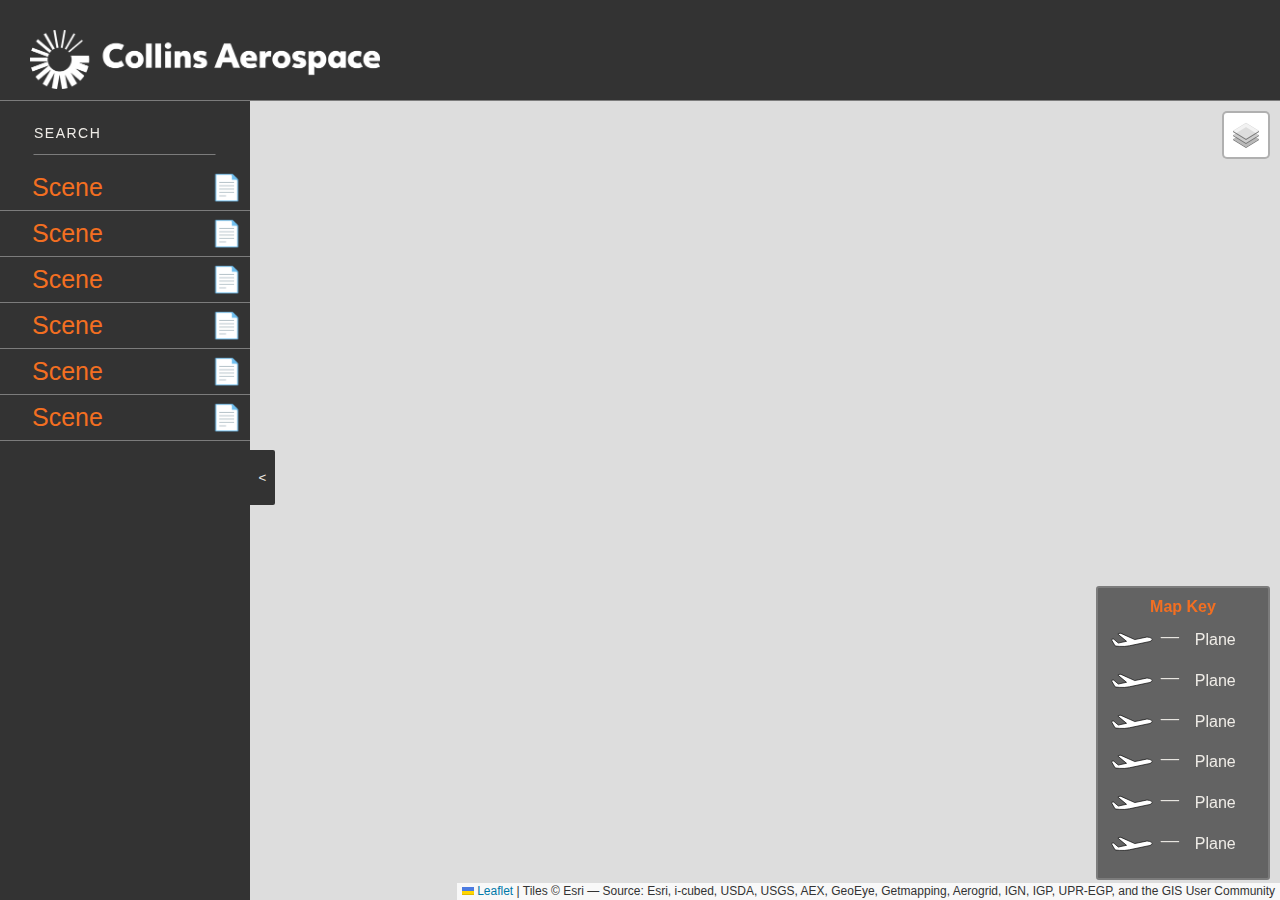
==== commit 9b010724: "Updated website" ====
--- a/Website/index.html
+++ b/Website/index.html
@@ -24,7 +24,10 @@
   <header>
     <div class="header_logo">
       <a href="index.html">
-        <object style="padding-right: 1rem;" data="scripts/img/collins-full-logo.png" width="350"> </object>
+        
+        <!-- <object style="padding-right: 1rem;" data="scripts/img/collins-aerospace-thick.png" width="200"> </object> -->
+        <object style="padding-right: 1rem;" data="scripts/img/collins-aerospace.png" width="350"> </object>
+               
       </a>
     </div>
   </header>
--- a/Website/scripts/css/styles.css
+++ b/Website/scripts/css/styles.css
@@ -6,11 +6,38 @@
 
 :root {
 --sidebar-size: 250px;
---header-bc: #F8F9FA;
---border-colour: #dee2e6;
-}
+
+--base-1:#333333;
+--map-key-bc: #262626aa;
+--base-2:#7c7c7c;
+--accent1:#7c7c7c;
+--accent2:#cf4520;
+
+--text-colour:#efece7;
+--title-colour: #f36f21;
+--search-text-colour: #efece7;
+--sidenav-hover-text: #efece7;
+}
+
 
 /* The key */
+.map-key-container{
+  margin:10px;
+  position: fixed;
+  right: 0px;
+  width: 150px;
+  min-height: 30%;
+  bottom: 10px;
+  border-radius: 3px;
+  padding: 10px;
+  border: 2px solid var(--accent1);
+  background-color: var(--map-key-bc);
+  display: flex;
+  flex-wrap: wrap;
+  } 
+
+/* have the key on the left */
+/*
 .map-key-container{
 margin:15px;
 position: absolute;
@@ -19,13 +46,15 @@
 bottom: 0;
 border-radius: 5px;
 padding: 10px;
-border: 2px solid var(--border-colour);
+border: 2px solid var(--accent1);
 background-color: rgba(255, 255, 255, 0.6);
-}
+} 
+*/
 
 .map-key-title{
 width: 100%;
 text-align: center;
+color: var(--title-colour);
 }
 
 .map-key-item{
@@ -35,6 +64,7 @@
 
 .map-key-item p{
 margin:8px;
+color: var(--text-colour);
 }
 
 /* Bootstrap for search */
@@ -49,7 +79,7 @@
 transition: transform 250ms ease-in-out;
 font-size: 14px;
 line-height: 18px;
-color: #575756;
+color: var(--text-colour);
 background-color: transparent;
 background-repeat: no-repeat;
 background-size: 18px 18px;
@@ -59,13 +89,13 @@
 padding: 12px 0;
 outline: 0;
 border: 1px solid transparent;
-border-bottom: 1px solid #575756;
+border-bottom: 1px solid var(--accent1);
 border-radius: 0;
 background-position: 100% center;
 }
 
 .search-input::placeholder {
-color: rgba(87, 87, 86, 0.8);
+color: var(--search-text-colour);
 text-transform: uppercase;
 letter-spacing: 1.5px;
 }
@@ -75,7 +105,7 @@
 padding: 12px 0;
 outline: 0;
 border: 1px solid transparent;
-border-bottom: 1px solid #575756;
+border-bottom: 1px solid var(--accent1);
 border-radius: 0;
 background-position: 100% center;
 }
@@ -83,8 +113,7 @@
 /* Main section */
 .main {
   width:100%;
-  height:auto;
-  background-color: red;
+  display: inline;
 }
 
 @media screen and (max-height: 450px) {
@@ -98,7 +127,7 @@
 width: var(--sidebar-size);
 position: fixed;
 left: 0;
-background-color: var(--header-bc);
+background-color: var(--base-1);
 overflow-x: hidden;
 overflow-y: scroll;
 transition: 0.5s;
@@ -108,20 +137,20 @@
 padding: 8px 8px 8px 32px;
 text-decoration: none;
 font-size: 25px;
-color: #818181;
+color: var(--text-colour);
 display: flex;
 transition: 0.3s;
-border-bottom: 1px solid var(--border-colour) !important;
+border-bottom: 1px solid var(--accent1) !important;
 justify-content: space-between;
 }
 
 .sidenav-item a {
 text-decoration: none;
-color: #818181;
+color: var(--title-colour);
 }
 
 .sidenav a:hover {
-color: #f1f1f1;
+color: var(--sidenav-hover-text);
 }
 
 .sidenav .closebtn {
@@ -136,12 +165,18 @@
 .sidebar-button{
   position: fixed;
   top: 50%;
-  height: 60px;
-  border: none;
-  border-radius: 4px;
-  width: 30px;
-}
-
+  height: 55px;
+  border:none;
+  border-top-right-radius: 2px;
+  border-bottom-right-radius: 2px;
+  width: 25px;
+  background-color: var(--base-1);
+  color: var(--text-colour);
+} 
+
+#button {
+visibility: hidden;
+}
 
 /* Header */
 .header-item {
@@ -151,13 +186,13 @@
 header{
 padding: 30px;
 text-align: center;
-background-color: var(--header-bc);
-color: #efece7;
+background-color: var(--base-1);
+color: var(--text-colour);
 font-size: 25px;
 display: flex;
 flex-direction: row;
 justify-content: space-between;
-border-bottom: 1px solid var(--border-colour) !important;
+border-bottom: 1px solid var(--accent1) !important;
 height: 40px;
 }
 
@@ -165,5 +200,4 @@
 .map-container {
   width:100%;
   height:100%;
-  background-color: red;
 }